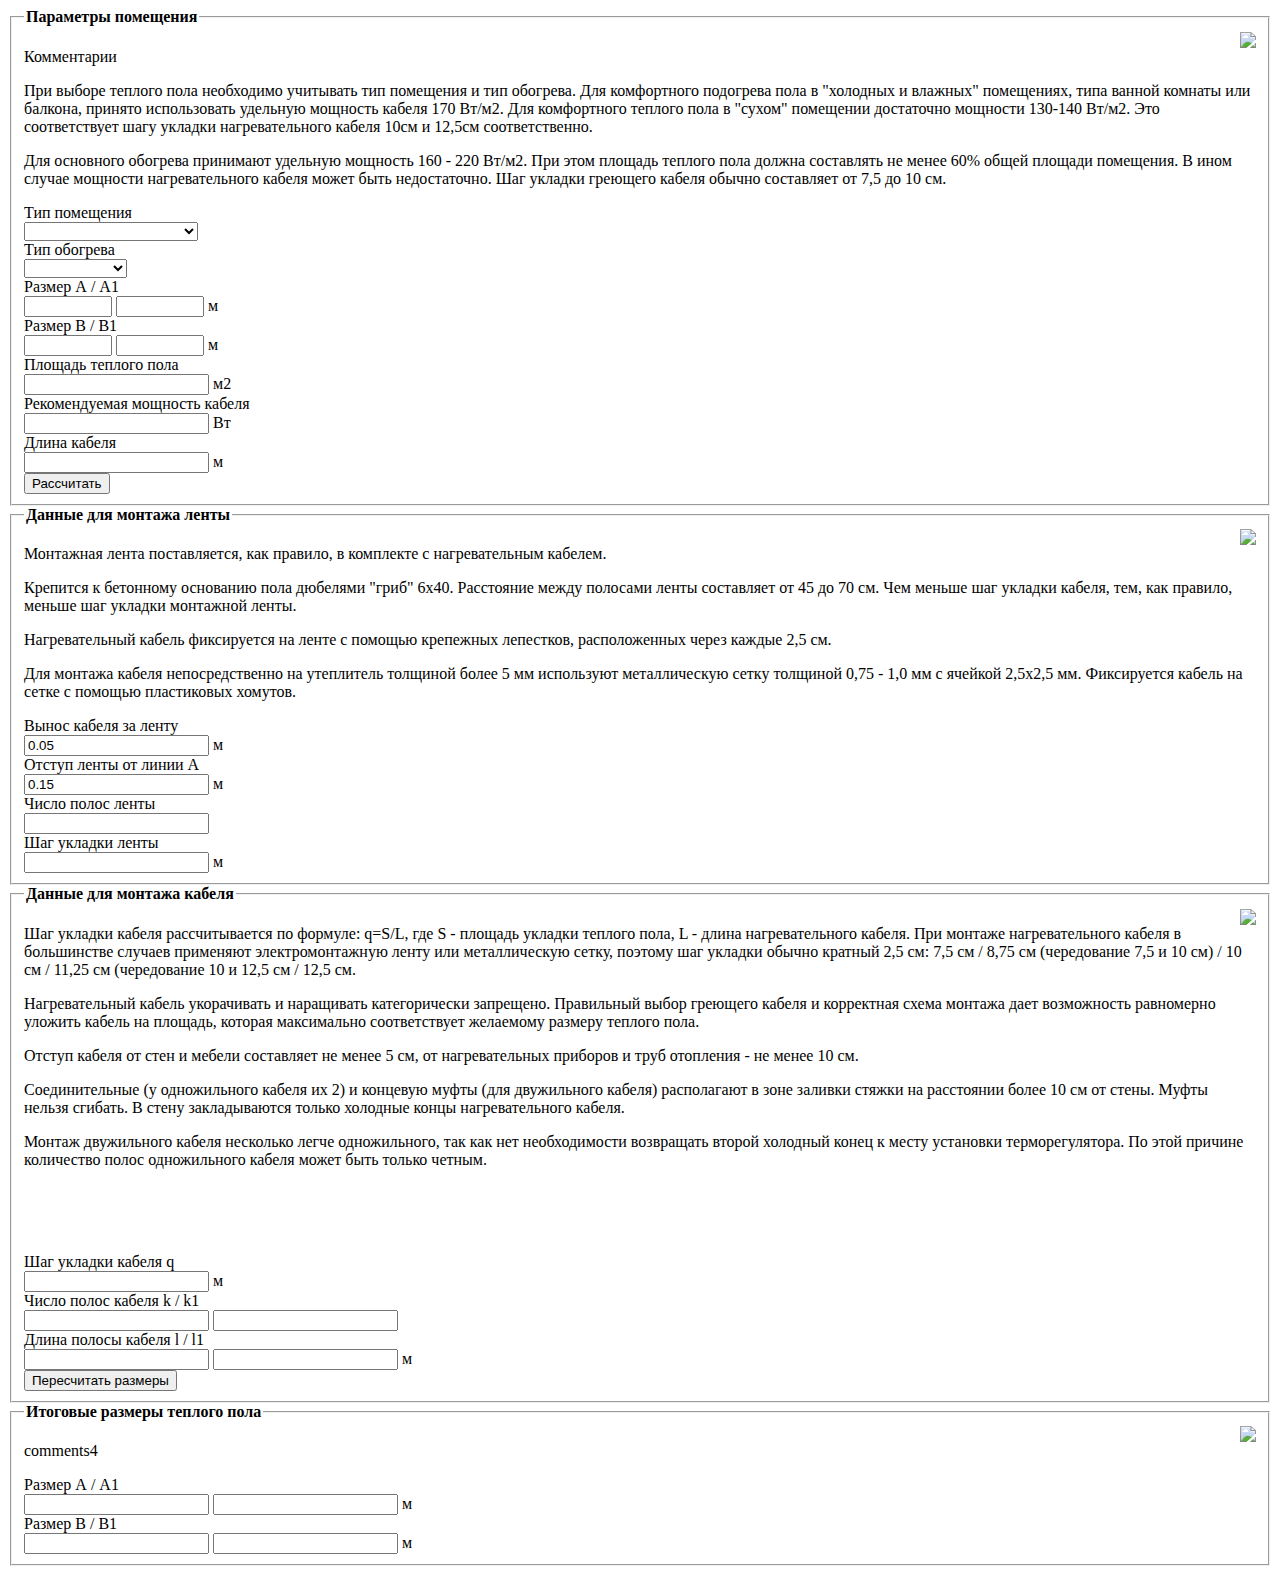
==== pol/index.html @ 0b123ee7 "add truba" ====
<html>
<head>
  <link rel="stylesheet" href="https://maxcdn.bootstrapcdn.com/bootstrap/4.0.0-alpha.6/css/bootstrap.min.css"
    integrity="sha384-rwoIResjU2yc3z8GV/NPeZWAv56rSmLldC3R/AZzGRnGxQQKnKkoFVhFQhNUwEyJ" crossorigin="anonymous">
  <script src="https://code.jquery.com/jquery-3.1.1.slim.min.js"
    integrity="sha384-A7FZj7v+d/sdmMqp/nOQwliLvUsJfDHW+k9Omg/a/EheAdgtzNs3hpfag6Ed950n" crossorigin="anonymous"></script>
  <script src="https://cdnjs.cloudflare.com/ajax/libs/tether/1.4.0/js/tether.min.js"
    integrity="sha384-DztdAPBWPRXSA/3eYEEUWrWCy7G5KFbe8fFjk5JAIxUYHKkDx6Qin1DkWx51bBrb" crossorigin="anonymous"></script>
  <script src="https://maxcdn.bootstrapcdn.com/bootstrap/4.0.0-alpha.6/js/bootstrap.min.js"
    integrity="sha384-vBWWzlZJ8ea9aCX4pEW3rVHjgjt7zpkNpZk+02D9phzyeVkE+jo0ieGizqPLForn" crossorigin="anonymous"></script>
  <link rel="stylesheet" href="main.css">
  <script type="text/javascript" src="main.js"></script>
</head>
<body>
 <div class="container">
    <div class="row">
      <div class="col-sm-12">       
          <fieldset>
            <legend><strong>Параметры помещения</strong></legend>
              <div class="col-sm-4" style="float:right;">
                <img src="http://kupiteplo.biz/image/catalog/plan.JPG"></div>
<p>Комментарии</p>
<p>При выборе теплого пола необходимо учитывать тип помещения и тип обогрева. Для комфортного подогрева пола в "холодных и влажных" помещениях, типа ванной комнаты или балкона, принято использовать удельную мощность кабеля 170 Вт/м2. Для комфортного теплого пола в "сухом" помещении достаточно мощности 130-140 Вт/м2. Это соответствует шагу укладки нагревательного кабеля 10см и 12,5см соответственно.</p><p>Для основного обогрева принимают удельную мощность 160 - 220 Вт/м2. При этом площадь теплого пола должна составлять не менее 60% общей площади помещения. В ином случае мощности нагревательного кабеля может быть недостаточно. Шаг укладки греющего кабеля обычно составляет от 7,5 до 10 см.</p>
              <div class="form-group row">
              <label for="select-tp" class="col-sm-5 col-form-label col-form-label-sm">Тип помещения</label>
              <div class="col-sm-5">
                <select id="select-tp" class="form-control form-control-sm custom-select" name="tipPom" required="">
                  <option value="" disabled="" selected="">           </option>
                  <option value="tp1">Кухня, комната, коридор</option>
                  <option value="tp2">Ванная, балкон, тамбур</option>
                </select>
              </div>
            </div>
            <div class="form-group row">
              <label for="select-to" class="col-sm-5 col-form-label col-form-label-sm">Тип обогрева</label>
              <div class="col-sm-5">
                <select id="select-to" class="form-control form-control-sm custom-select" name="tipObo" required="">
                  <option value="" disabled="" selected="">            </option>
                  <option value="to1">Комфортный</option>
                  <option value="to2">Основной</option>
                </select>
              </div>
            </div>
            <div class="form-group row">
              <label for="input-a" class="col-sm-5 col-form-label col-form-label-sm">Размер А / A1</label>
              <div class="col-sm-5 input-group input-group-sm">
                <input type="number" class="form-control form-control-sm" id="input-a" name="a" min="1" step="0.01" max="100" required="">
                <input type="number" class="form-control form-control-sm" id="input-a1" name="a1" min="1" step="0.01" max="100">
                <span class="input-group-addon">м</span>
              </div>
            </div>
            <div class="form-group row">
              <label for="input-b" class="col-sm-5 col-form-label col-form-label-sm">Размер B / B1</label>
              <div class="col-sm-5 input-group input-group-sm">
                <input type="number" class="form-control form-control-sm" id="input-b" name="b" min="1" step="0.01" max="100" required="">
                <input type="number" class="form-control form-control-sm" id="input-b1" name="b1" min="1" step="0.01" max="100">
                <span class="input-group-addon">м</span>
              </div>
            </div>
            <div class="form-group row">
              <label for="input-S" class="col-sm-5 col-form-label col-form-label-sm">Площадь теплого пола</label>
              <div class="col-sm-5 input-group input-group-sm">
                <input type="number" class="form-control form-control-sm" id="input-S" name="S" readonly="">
                <span class="input-group-addon">м2</span>
              </div>
            </div>
            <div class="form-group row">
              <label for="input-P" class="col-sm-5 col-form-label col-form-label-sm">Рекомендуемая мощность кабеля</label>
              <div class="col-sm-5 input-group input-group-sm">
                <input name="P" class="form-control form-control-sm" id="input-P" type="number" readonly="">
                <span class="input-group-addon">Вт</span>
              </div>
            </div>
            <div class="form-group row">
              <label for="input-L" class="col-sm-5 col-form-label col-form-label-sm">Длина кабеля</label>
              <div class="col-sm-5 input-group input-group-sm">
                <input name="L" class="form-control form-control-sm" id="input-L" type="number" readonly="">
                <span class="input-group-addon">м</span>
              </div>
            </div>
            <div class="form-group row">
              <div class="col-sm-12"></div>
              <div class="calculate-first">
                <button type="submit" class="btn btn-primary btn-sm">Рассчитать</button>
              </div>
            </div>            
          </fieldset>
      </div>    
    </div>
  <div class="row">
    <div class="col-sm-12">
          <fieldset>
            <legend><strong>Данные для монтажа ленты</strong></legend>
            <div class="col-sm-4" style="float:right;">
              <img src="http://kupiteplo.biz/image/catalog/plan1.JPG">
              </div>
<p>Монтажная лента поставляется, как правило, в комплекте с нагревательным кабелем.</p><p>Крепится к бетонному основанию пола дюбелями "гриб" 6х40. Расстояние между полосами ленты составляет от 45 до 70 см. Чем меньше шаг укладки кабеля, тем, как правило, меньше шаг укладки монтажной ленты.</p><p>Нагревательный кабель фиксируется  на ленте с помощью крепежных лепестков, расположенных через каждые 2,5 см.</p><p>Для монтажа кабеля непосредственно на утеплитель толщиной более 5 мм используют металлическую сетку толщиной 0,75 - 1,0 мм с ячейкой 2,5х2,5 мм. Фиксируется кабель на сетке с помощью пластиковых хомутов.</p>
            <div class="form-group row">
              <label for="input-p1" class="col-sm-5 col-form-label col-form-label-sm">Вынос кабеля за ленту</label>
              <div class="col-sm-5 input-group input-group-sm">
                <input name="p1" class="form-control form-control-sm" id="input-p1" type="number" readonly="" value="0.05">
                <span class="input-group-addon">м</span>
              </div>
            </div>
            <div class="form-group row">
              <label for="input-p2" class="col-sm-5 col-form-label col-form-label-sm">Отступ ленты от линии А</label>
              <div class="col-sm-5 input-group input-group-sm">
                <input name="p2" class="form-control form-control-sm" id="input-p2" type="number" readonly="" value="0.15">
                <span class="input-group-addon">м</span>
              </div>
            </div>
            <div class="form-group row" style="display: none;">
              <label for="input-p3" class="col-sm-5 col-form-label col-form-label-sm">Отступ ленты от линии С</label>
              <div class="col-sm-5 input-group input-group-sm">
                <input name="p3" class="form-control form-control-sm" id="input-p3" type="number" readonly="" value="0.05">
                <span class="input-group-addon">м</span>
              </div>
            </div>
            <div class="form-group row">
              <label for="input-p4" class="col-sm-5 col-form-label col-form-label-sm">Число полос ленты</label>
              <div class="col-sm-5 input-group input-group-sm">
                <input name="p4" class="form-control form-control-sm" id="input-p4" type="number" readonly="">
              </div>
            </div>
            <div class="form-group row">
              <label for="input-p5" class="col-sm-5 col-form-label col-form-label-sm">Шаг укладки ленты</label>
              <div class="col-sm-5 input-group input-group-sm">
                <input name="p5" class="form-control form-control-sm" id="input-p5" type="number" readonly="">
                <span class="input-group-addon">м</span>
              </div>
            </div>
          </fieldset>
        
      </div>
    </div>
    <div class="row">
      <div class="col-sm-12">
          <fieldset>
            <legend><strong>Данные для монтажа кабеля</strong></legend>
            <div class="col-sm-4" style="float:right;">
              <img src="http://kupiteplo.biz/image/catalog/plan2.JPG"></div>
              <p>Шаг укладки кабеля рассчитывается по формуле: q=S/L, где S - площадь укладки теплого пола, L - длина нагревательного кабеля. При монтаже нагревательного кабеля в большинстве случаев применяют электромонтажную ленту или металлическую сетку, поэтому шаг укладки обычно кратный 2,5 см: 7,5 см / 8,75 см (чередование 7,5 и 10 см) / 10 см / 11,25 см (чередование 10 и 12,5 см / 12,5 см.</p><p>Нагревательный кабель укорачивать и наращивать категорически запрещено. Правильный выбор греющего кабеля и корректная схема монтажа дает возможность равномерно уложить кабель на площадь, которая максимально соответствует желаемому размеру теплого пола.&nbsp;</p><p>Отступ кабеля от стен и мебели составляет не менее 5 см, от нагревательных приборов и труб отопления - не менее 10 см.</p><p>Соединительные (у одножильного кабеля их 2) и концевую муфты (для двужильного кабеля) располагают в зоне заливки стяжки на расстоянии более 10 см от стены. Муфты нельзя сгибать. В стену закладываются только холодные концы нагревательного кабеля.</p><p>Монтаж двужильного кабеля несколько легче одножильного, так как нет необходимости возвращать второй холодный конец к месту установки терморегулятора. По этой причине количество полос одножильного кабеля может быть только четным.</p><br><p><br></p>

            <div class="form-group row">
              <label for="input-q" class="col-sm-5 col-form-label col-form-label-sm">Шаг укладки кабеля q</label>
              <div class="col-sm-5 input-group input-group-sm">
                <input name="q" class="form-control form-control-sm" id="input-q" type="number" step="0.001">
                <span class="input-group-addon">м</span>
              </div>
            </div>
            <div class="form-group row">
              <label for="input-k" class="col-sm-5 col-form-label col-form-label-sm">Число полос кабеля k / k1</label>
              <div class="col-sm-5 input-group input-group-sm">
                <input name="k" class="form-control form-control-sm" id="input-k" type="number" step="1">
                <input name="k1" class="form-control form-control-sm" id="input-k1" type="number" step="1">
              </div>
            </div>
            <div class="form-group row">
              <label for="input-l" class="col-sm-5 col-form-label col-form-label-sm">Длина полосы кабеля l / l1</label>
              <div class="col-sm-5 input-group input-group-sm">
                <input name="l" class="form-control form-control-sm" id="input-l" type="number" readonly="">
                <input name="l1" class="form-control form-control-sm" id="input-l1" type="number" readonly="">
                <span class="input-group-addon">м</span>
              </div>
            </div>
            <div class="form-group row">
            <div class="col-sm-12"></div>
              <div class="col-sm-1 calculate-second">
                <button type="submit" class="btn btn-primary btn-sm">Пересчитать размеры</button>
              </div>
            </div>
          </fieldset>
        
      </div>      
    </div>
    <div class="row"><div class="col-sm-12">
         <fieldset>
          <legend><strong>Итоговые размеры теплого пола</strong></legend>
            <div class="col-sm-4" style="float:right;">
              <img src="http://kupiteplo.biz/image/catalog/plan3.JPG"></div>
              <p>comments4</p>
            <div class="form-group row">
              <label for="input-sizeA" class="col-sm-5 col-form-label col-form-label-sm">Размер А / A1</label>
              <div class="col-sm-5 input-group input-group-sm">
                <input name="sizeA" class="form-control form-control-sm" id="input-sizeA" type="text" readonly="">
                <input name="sizeA1" class="form-control form-control-sm" id="input-sizeA1" type="text" readonly="">
                <span class="input-group-addon">м</span>
              </div>
            </div>
            <div class="form-group row">
              <label for="input-sizeB" class="col-sm-5 col-form-label col-form-label-sm">Размер B / B1</label>
              <div class="col-sm-5 input-group input-group-sm">
                <input name="sizeB" class="form-control form-control-sm" id="input-sizeB" type="text" readonly="">
                <input name="sizeB1" class="form-control form-control-sm" id="input-sizeB1" type="text" readonly="">
                <span class="input-group-addon">м</span>
              </div>
            </div>
          </fieldset>
      </div>      
    </div>
</div>
</body>
</html>
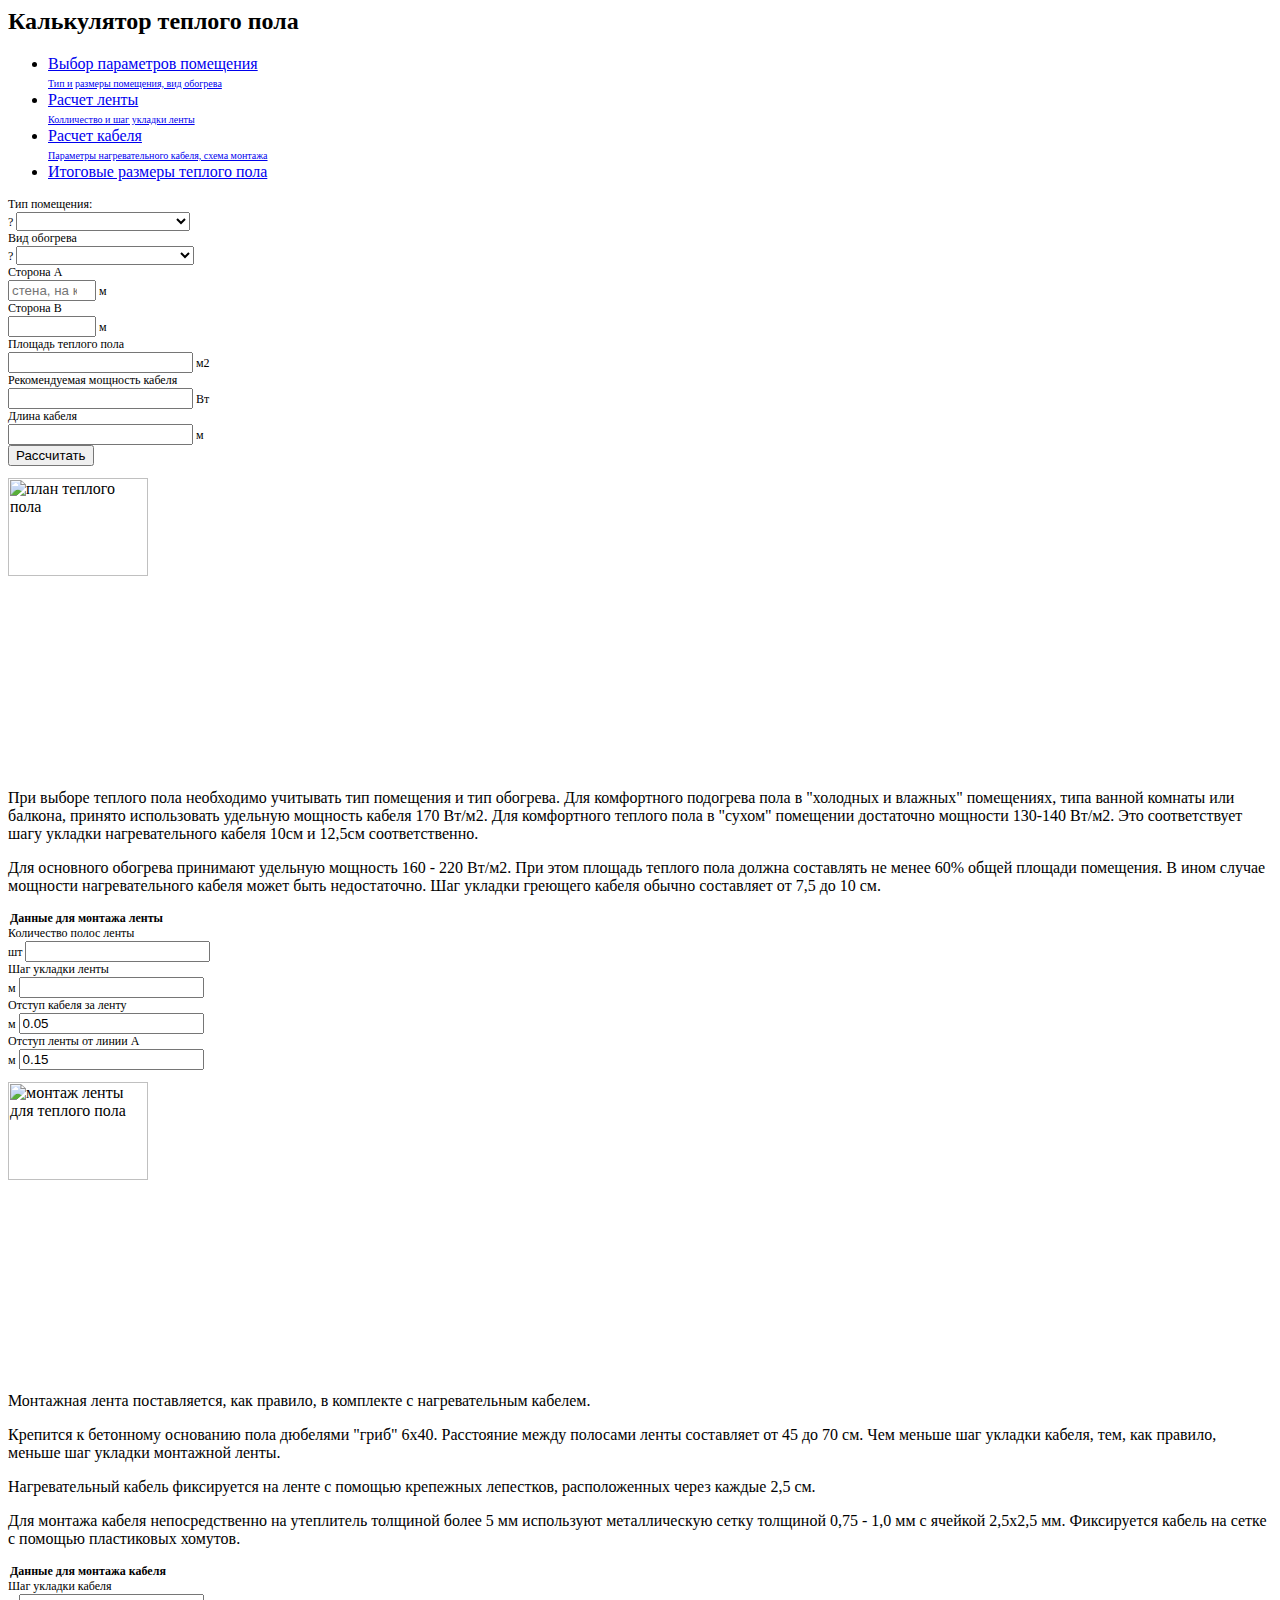
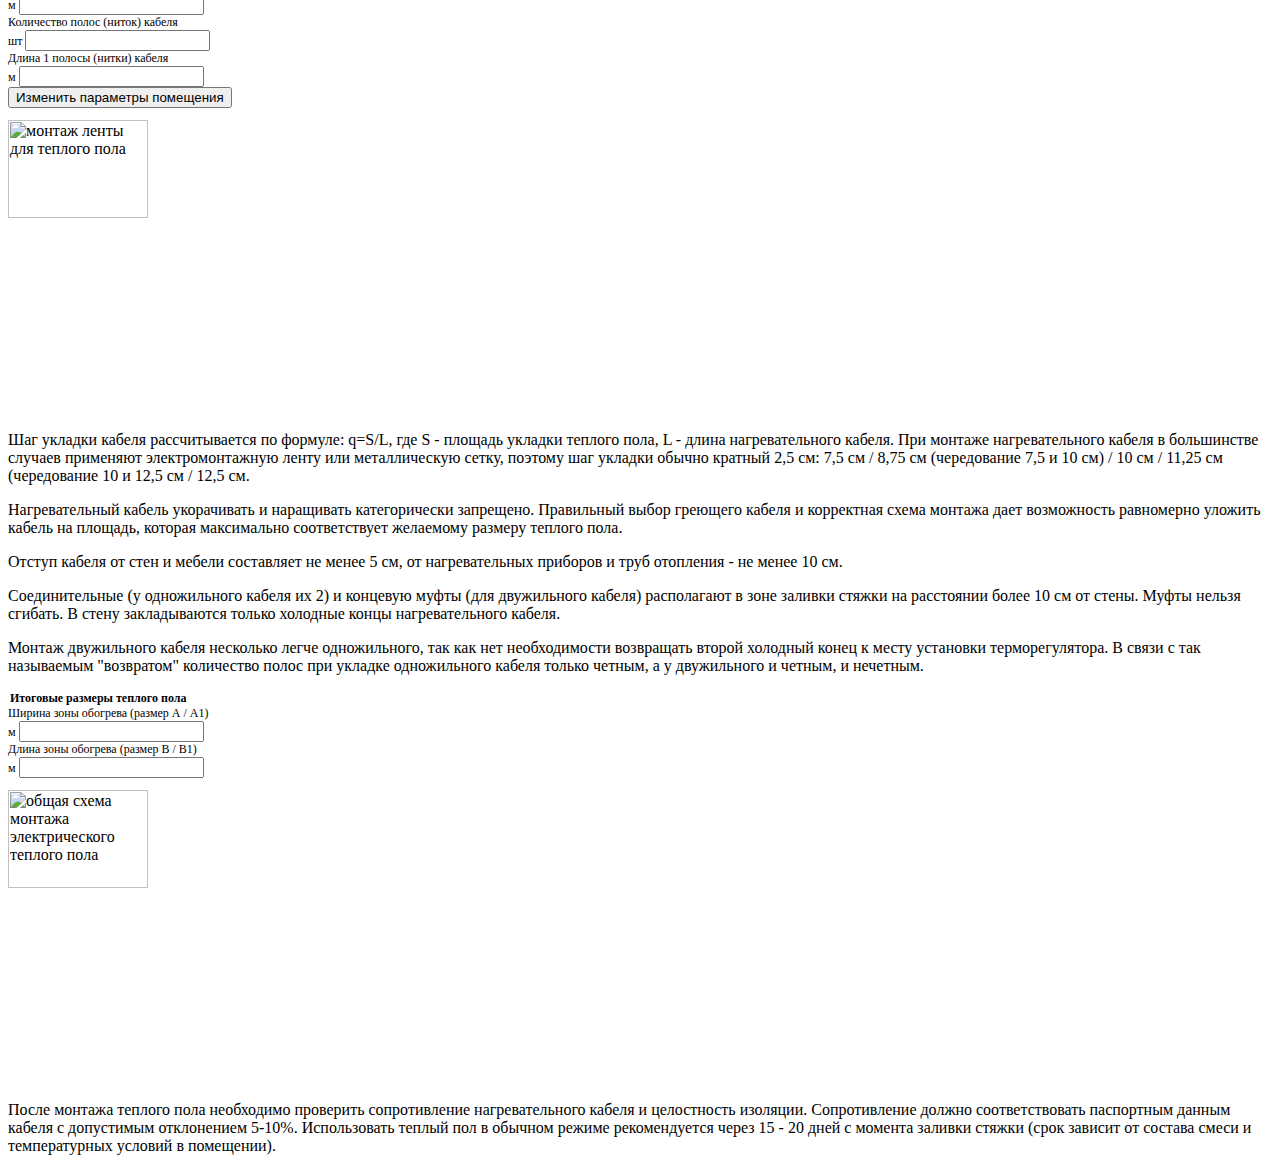
==== commit 8ec45d4a: "fix js" ====
--- a/pol/index.html
+++ b/pol/index.html
@@ -1,203 +1,248 @@
 <html>
 <head>
-  <link rel="stylesheet" href="https://maxcdn.bootstrapcdn.com/bootstrap/4.0.0-alpha.6/css/bootstrap.min.css"
-    integrity="sha384-rwoIResjU2yc3z8GV/NPeZWAv56rSmLldC3R/AZzGRnGxQQKnKkoFVhFQhNUwEyJ" crossorigin="anonymous">
-  <script src="https://code.jquery.com/jquery-3.1.1.slim.min.js"
-    integrity="sha384-A7FZj7v+d/sdmMqp/nOQwliLvUsJfDHW+k9Omg/a/EheAdgtzNs3hpfag6Ed950n" crossorigin="anonymous"></script>
-  <script src="https://cdnjs.cloudflare.com/ajax/libs/tether/1.4.0/js/tether.min.js"
-    integrity="sha384-DztdAPBWPRXSA/3eYEEUWrWCy7G5KFbe8fFjk5JAIxUYHKkDx6Qin1DkWx51bBrb" crossorigin="anonymous"></script>
-  <script src="https://maxcdn.bootstrapcdn.com/bootstrap/4.0.0-alpha.6/js/bootstrap.min.js"
-    integrity="sha384-vBWWzlZJ8ea9aCX4pEW3rVHjgjt7zpkNpZk+02D9phzyeVkE+jo0ieGizqPLForn" crossorigin="anonymous"></script>
+  <link rel="stylesheet" href="http://kupiteplo.biz/catalog/view/theme/kingstorepro/css/bootstrap.css">
+  <script src="http://kupiteplo.biz/catalog/view/theme/kingstorepro/js/jquery.min.js"></script>
+  <script src="http://kupiteplo.biz/catalog/view/theme/kingstorepro/js/bootstrap.min.js"></script>
   <link rel="stylesheet" href="main.css">
   <script type="text/javascript" src="main.js"></script>
 </head>
 <body>
- <div class="container">
-    <div class="row">
-      <div class="col-sm-12">       
-          <fieldset>
-            <legend><strong>Параметры помещения</strong></legend>
-              <div class="col-sm-4" style="float:right;">
-                <img src="http://kupiteplo.biz/image/catalog/plan.JPG"></div>
-<p>Комментарии</p>
-<p>При выборе теплого пола необходимо учитывать тип помещения и тип обогрева. Для комфортного подогрева пола в "холодных и влажных" помещениях, типа ванной комнаты или балкона, принято использовать удельную мощность кабеля 170 Вт/м2. Для комфортного теплого пола в "сухом" помещении достаточно мощности 130-140 Вт/м2. Это соответствует шагу укладки нагревательного кабеля 10см и 12,5см соответственно.</p><p>Для основного обогрева принимают удельную мощность 160 - 220 Вт/м2. При этом площадь теплого пола должна составлять не менее 60% общей площади помещения. В ином случае мощности нагревательного кабеля может быть недостаточно. Шаг укладки греющего кабеля обычно составляет от 7,5 до 10 см.</p>
-              <div class="form-group row">
-              <label for="select-tp" class="col-sm-5 col-form-label col-form-label-sm">Тип помещения</label>
-              <div class="col-sm-5">
+ <div class="jumbotron text-center">
+  <h2>Калькулятор теплого пола</h2>
+</div>
+
+<div class="container">
+<ul id="tabs" class="nav nav-pills nav-stacked col-md-2">
+  <li class="active"><a href="#tab_a" data-toggle="pill">Выбор параметров помещения <br><span style="font-size:10px;">Тип и размеры помещения, вид обогрева</span></a></li>
+  <li><a href="#tab_b" data-toggle="pill">Расчет ленты <br><span style="font-size:10px;">Колличество и шаг укладки ленты</span></a></li>
+  <li><a href="#tab_c" data-toggle="pill">Расчет кабеля<br><span style="font-size:10px;">Параметры нагревательного кабеля, схема монтажа</span></a></li>
+  <li><a href="#tab_d" data-toggle="pill">Итоговые размеры теплого пола<br><span style="font-size:10px;"></span></a></li>
+</ul>
+<div class="tab-content col-md-10">
+        <div class="tab-pane active" id="tab_a">
+          <form name="formval2" class="form-horizontal col-md-8" style="font-size:12px;">
+          <div class="form-group">
+            <label for="select-tp" class="col-sm-4 control-label">Тип помещения:</label>
+            <div class="col-sm-8">
+              <div class="input-group">
+                <span class="input-group-addon">?</span>
                 <select id="select-tp" class="form-control form-control-sm custom-select" name="tipPom" required="">
-                  <option value="" disabled="" selected="">           </option>
+                  <option value="" disabled="" selected=""></option>
                   <option value="tp1">Кухня, комната, коридор</option>
                   <option value="tp2">Ванная, балкон, тамбур</option>
                 </select>
               </div>
             </div>
-            <div class="form-group row">
-              <label for="select-to" class="col-sm-5 col-form-label col-form-label-sm">Тип обогрева</label>
-              <div class="col-sm-5">
+          </div>
+          <div class="form-group">
+            <label for="select-to" class="col-sm-4 control-label">Вид обогрева</label>
+            <div class="col-sm-8">
+              <div class="input-group">
+                <span class="input-group-addon">?</span>
                 <select id="select-to" class="form-control form-control-sm custom-select" name="tipObo" required="">
-                  <option value="" disabled="" selected="">            </option>
-                  <option value="to1">Комфортный</option>
-                  <option value="to2">Основной</option>
+                  <option value="" disabled="" selected=""></option>
+                  <option value="to1">Комфортный теплый пол</option>
+                  <option value="to2">Основной обогрев</option>
                 </select>
               </div>
             </div>
-            <div class="form-group row">
-              <label for="input-a" class="col-sm-5 col-form-label col-form-label-sm">Размер А / A1</label>
-              <div class="col-sm-5 input-group input-group-sm">
-                <input type="number" class="form-control form-control-sm" id="input-a" name="a" min="1" step="0.01" max="100" required="">
-                <input type="number" class="form-control form-control-sm" id="input-a1" name="a1" min="1" step="0.01" max="100">
-                <span class="input-group-addon">м</span>
-              </div>
-            </div>
-            <div class="form-group row">
-              <label for="input-b" class="col-sm-5 col-form-label col-form-label-sm">Размер B / B1</label>
-              <div class="col-sm-5 input-group input-group-sm">
+          </div>
+          <div class="form-group">
+            <label for="input-a" class="col-sm-4 control-label" >Сторона А</label>
+            <div class="col-sm-8">
+            <div class="input-group">
+               <input type="number" class="form-control form-control-sm" id="input-a" name="a" min="1" step="0.01" max="100" required="" placeholder="стена, на которой установлен терморегулятор">
+          <!-- <input type="number" class="form-control form-control-sm" id="input-a1" name="a1" min="1" step="0.01" max="100"> -->
+            <span class="input-group-addon">м</span>
+            </div>
+            </div>
+          </div>
+          <div class="form-group">
+            <label for="input-b" class="col-sm-4 control-label" >Сторона В</label>
+            <div class="col-sm-8">
+            <div class="input-group">
                 <input type="number" class="form-control form-control-sm" id="input-b" name="b" min="1" step="0.01" max="100" required="">
-                <input type="number" class="form-control form-control-sm" id="input-b1" name="b1" min="1" step="0.01" max="100">
-                <span class="input-group-addon">м</span>
-              </div>
-            </div>
-            <div class="form-group row">
-              <label for="input-S" class="col-sm-5 col-form-label col-form-label-sm">Площадь теплого пола</label>
-              <div class="col-sm-5 input-group input-group-sm">
+            <!--<input type="number" class="form-control form-control-sm" id="input-b1" name="b1" min="1" step="0.01" max="100"> -->
+            <span class="input-group-addon">м</span>
+            </div>
+            </div>
+          </div>
+          <div class="form-group">
+            <label for="input-S" class="col-sm-4 control-label" >Площадь теплого пола</label>
+            <div class="col-sm-8">
+            <div class="input-group">
                 <input type="number" class="form-control form-control-sm" id="input-S" name="S" readonly="">
-                <span class="input-group-addon">м2</span>
-              </div>
-            </div>
-            <div class="form-group row">
-              <label for="input-P" class="col-sm-5 col-form-label col-form-label-sm">Рекомендуемая мощность кабеля</label>
-              <div class="col-sm-5 input-group input-group-sm">
+            <span class="input-group-addon">м2</span>
+            </div>
+            </div>
+          </div>
+          <div class="form-group">
+            <label for="input-P" class="col-sm-4 control-label" >Рекомендуемая мощность кабеля</label>
+            <div class="col-sm-8">
+            <div class="input-group">
                 <input name="P" class="form-control form-control-sm" id="input-P" type="number" readonly="">
-                <span class="input-group-addon">Вт</span>
-              </div>
-            </div>
-            <div class="form-group row">
-              <label for="input-L" class="col-sm-5 col-form-label col-form-label-sm">Длина кабеля</label>
-              <div class="col-sm-5 input-group input-group-sm">
+            <span class="input-group-addon">Вт</span>
+            </div>
+            </div>
+          </div>
+          <div class="form-group">
+            <label for="input-L" class="col-sm-4 control-label" >Длина кабеля</label>
+            <div class="col-sm-8">
+            <div class="input-group">
                 <input name="L" class="form-control form-control-sm" id="input-L" type="number" readonly="">
-                <span class="input-group-addon">м</span>
-              </div>
-            </div>
-            <div class="form-group row">
-              <div class="col-sm-12"></div>
-              <div class="calculate-first">
-                <button type="submit" class="btn btn-primary btn-sm">Рассчитать</button>
-              </div>
-            </div>            
-          </fieldset>
-      </div>    
+            <span class="input-group-addon">м</span>
+            </div>
+            </div>
+          </div>
+          
+          <div class="form-group">
+            <div class="col-sm-offset-4 col-sm-12">
+                <button type="submit" class="btn calculate-first btn-primary btn-sm">Рассчитать</button>
+            </div>
+          </div>
+        </form>
+        <div><img src="http://kupiteplo.biz/image/catalog/plan.JPG" style="width: 33.3333%" alt="план теплого пола"></div>
+        <p>При выборе теплого пола необходимо учитывать тип помещения и тип обогрева. 
+        Для комфортного подогрева пола в "холодных и влажных" помещениях, типа ванной комнаты или балкона, принято использовать удельную мощность кабеля 170 Вт/м2. 
+        Для комфортного теплого пола в "сухом" помещении достаточно мощности 130-140 Вт/м2. Это соответствует шагу укладки нагревательного кабеля 10см и 12,5см соответственно.</p>
+        <p>Для основного обогрева принимают удельную мощность 160 - 220 Вт/м2. 
+        При этом площадь теплого пола должна составлять не менее 60% общей площади помещения. 
+        В ином случае мощности нагревательного кабеля может быть недостаточно. Шаг укладки греющего кабеля обычно составляет от 7,5 до 10 см.</p>
     </div>
-  <div class="row">
-    <div class="col-sm-12">
-          <fieldset>
+    
+    <div class="tab-pane" id="tab_b">
+        <form name="formval" class="form-horizontal col-md-8" style="font-size:12px;">
             <legend><strong>Данные для монтажа ленты</strong></legend>
-            <div class="col-sm-4" style="float:right;">
-              <img src="http://kupiteplo.biz/image/catalog/plan1.JPG">
-              </div>
-<p>Монтажная лента поставляется, как правило, в комплекте с нагревательным кабелем.</p><p>Крепится к бетонному основанию пола дюбелями "гриб" 6х40. Расстояние между полосами ленты составляет от 45 до 70 см. Чем меньше шаг укладки кабеля, тем, как правило, меньше шаг укладки монтажной ленты.</p><p>Нагревательный кабель фиксируется  на ленте с помощью крепежных лепестков, расположенных через каждые 2,5 см.</p><p>Для монтажа кабеля непосредственно на утеплитель толщиной более 5 мм используют металлическую сетку толщиной 0,75 - 1,0 мм с ячейкой 2,5х2,5 мм. Фиксируется кабель на сетке с помощью пластиковых хомутов.</p>
-            <div class="form-group row">
-              <label for="input-p1" class="col-sm-5 col-form-label col-form-label-sm">Вынос кабеля за ленту</label>
-              <div class="col-sm-5 input-group input-group-sm">
-                <input name="p1" class="form-control form-control-sm" id="input-p1" type="number" readonly="" value="0.05">
-                <span class="input-group-addon">м</span>
-              </div>
-            </div>
-            <div class="form-group row">
-              <label for="input-p2" class="col-sm-5 col-form-label col-form-label-sm">Отступ ленты от линии А</label>
-              <div class="col-sm-5 input-group input-group-sm">
-                <input name="p2" class="form-control form-control-sm" id="input-p2" type="number" readonly="" value="0.15">
-                <span class="input-group-addon">м</span>
-              </div>
-            </div>
-            <div class="form-group row" style="display: none;">
-              <label for="input-p3" class="col-sm-5 col-form-label col-form-label-sm">Отступ ленты от линии С</label>
-              <div class="col-sm-5 input-group input-group-sm">
-                <input name="p3" class="form-control form-control-sm" id="input-p3" type="number" readonly="" value="0.05">
-                <span class="input-group-addon">м</span>
-              </div>
-            </div>
-            <div class="form-group row">
-              <label for="input-p4" class="col-sm-5 col-form-label col-form-label-sm">Число полос ленты</label>
-              <div class="col-sm-5 input-group input-group-sm">
-                <input name="p4" class="form-control form-control-sm" id="input-p4" type="number" readonly="">
-              </div>
-            </div>
-            <div class="form-group row">
-              <label for="input-p5" class="col-sm-5 col-form-label col-form-label-sm">Шаг укладки ленты</label>
-              <div class="col-sm-5 input-group input-group-sm">
-                <input name="p5" class="form-control form-control-sm" id="input-p5" type="number" readonly="">
-                <span class="input-group-addon">м</span>
-              </div>
-            </div>
-          </fieldset>
+          <div class="form-group">
+            <label for="input-p4" class="col-sm-4 control-label">Количество полос ленты</label>
+            <div class="col-sm-8">
+            <div class="input-group">
+            <span class="input-group-addon">шт</span>
+               <input name="p4" class="form-control form-control-sm" id="input-p4" type="number" readonly="">
+            </div>
+            </div>
+          </div>
+          <div class="form-group">
+            <label for="inputp5" class="col-sm-4 control-label">Шаг укладки ленты</label>
+            <div class="col-sm-8">
+            <div class="input-group">
+            <span class="input-group-addon">м</span>
+              <input name="p5" class="form-control form-control-sm" id="input-p5" type="number" readonly="">
+            </div>
+            </div>
+          </div>
+          <div class="form-group">
+            <label for="input-p3" class="col-sm-4 control-label">Отступ кабеля за ленту</label>
+            <div class="col-sm-8">
+            <div class="input-group">
+            <span class="input-group-addon">м</span>
+              <input name="p3" class="form-control form-control-sm" id="input-p3" type="number" readonly="" value="0.05">
+            </div>
+            </div>
+          </div>
+          <div class="form-group">
+            <label for="input-p2" class="col-sm-4 control-label">Отступ ленты от линии A</label>
+            <div class="col-sm-8">
+            <div class="input-group">
+            <span class="input-group-addon">м</span>
+              <input name="p2" class="form-control form-control-sm" id="input-p2" type="number" readonly="" value="0.15">
+            </div>
+            </div>
+          </div>
+        </form>
+        <div><img src="http://kupiteplo.biz/image/catalog/plan1.JPG" style="width: 33.3333%" alt="монтаж ленты для теплого пола"></div>
+        <p>Монтажная лента поставляется, как правило, в комплекте с нагревательным кабелем.</p>
+        <p>Крепится к бетонному основанию пола дюбелями "гриб" 6х40. Расстояние между полосами ленты составляет от 45 до 70 см. 
+        Чем меньше шаг укладки кабеля, тем, как правило, меньше шаг укладки монтажной ленты.</p>
+        <p>Нагревательный кабель фиксируется  на ленте с помощью крепежных лепестков, расположенных через каждые 2,5 см.</p>
+        <p>Для монтажа кабеля непосредственно на утеплитель толщиной более 5 мм используют металлическую сетку толщиной 0,75 - 1,0 мм с ячейкой 2,5х2,5 мм. 
+        Фиксируется кабель на сетке с помощью пластиковых хомутов.</p>
+        </div>
         
+        <div class="tab-pane" id="tab_c">
+        <form name="formval" class="form-horizontal col-md-8" style="font-size:12px;">
+            <legend><strong>Данные для монтажа кабеля</strong></legend>
+          <div class="form-group">
+            <label for="input-q" class="col-sm-4 control-label">Шаг укладки кабеля</label>
+            <div class="col-sm-8">
+            <div class="input-group">
+            <span class="input-group-addon">м</span>
+              <input name="q" class="form-control form-control-sm" id="input-q" type="number" step="0.001">
+            </div>
+            </div>
+          </div>
+          <div class="form-group">
+            <label for="input-k" class="col-sm-4 control-label">Количество полос (ниток) кабеля</label>
+            <div class="col-sm-8">
+            <div class="input-group">
+            <span class="input-group-addon">шт</span>
+              <input name="k" class="form-control form-control-sm" id="input-k" type="number" step="1">
+              <!--<input name="k1" class="form-control form-control-sm" id="input-k1" type="number" step="1"> -->
+            </div>
+            </div>
+          </div>
+          <div class="form-group">
+            <label for="input-l" class="col-sm-4 control-label">Длина 1 полосы (нитки) кабеля</label>
+            <div class="col-sm-8">
+            <div class="input-group">
+            <span class="input-group-addon">м</span>
+              <input name="l" class="form-control form-control-sm" id="input-l" type="number" readonly="">
+              <!--<input name="l1" class="form-control form-control-sm" id="input-l1" type="number" readonly=""> -->
+            </div>
+            </div>
+          </div>
+          <div class="form-group">
+            <div class="col-sm-offset-4 col-sm-12">
+              <button type="submit" class="btn calculate-second btn-primary btn-sm">Изменить параметры помещения</button>
+            </div>
+          </div>
+        </form>
+        <div><img src="http://kupiteplo.biz/image/catalog/plan2.JPG" style="width: 33.3333%" alt="монтаж ленты для теплого пола"></div>
+        <p>Шаг укладки кабеля рассчитывается по формуле: q=S/L, 
+        где S - площадь укладки теплого пола, L - длина нагревательного кабеля. 
+        При монтаже нагревательного кабеля в большинстве случаев применяют электромонтажную ленту или металлическую сетку, 
+        поэтому шаг укладки обычно кратный 2,5 см: 7,5 см / 8,75 см (чередование 7,5 и 10 см) / 10 см / 11,25 см (чередование 10 и 12,5 см / 12,5 см.</p>
+        <p>Нагревательный кабель укорачивать и наращивать категорически запрещено. 
+        Правильный выбор греющего кабеля и корректная схема монтажа дает возможность равномерно уложить кабель на площадь, 
+        которая максимально соответствует желаемому размеру теплого пола.</p>
+        <p>Отступ кабеля от стен и мебели составляет не менее 5 см, от нагревательных приборов и труб отопления - не менее 10 см.</p>
+        <p>Соединительные (у одножильного кабеля их 2) и концевую муфты (для двужильного кабеля) располагают в зоне заливки стяжки на расстоянии более 10 см от стены. 
+        Муфты нельзя сгибать. В стену закладываются только холодные концы нагревательного кабеля.</p>
+        <p>Монтаж двужильного кабеля несколько легче одножильного, так как нет необходимости возвращать второй холодный конец к месту установки терморегулятора. 
+        В связи с так называемым "возвратом" количество полос при укладке одножильного кабеля только четным, а у двужильного и четным, и нечетным.</p>
       </div>
-    </div>
-    <div class="row">
-      <div class="col-sm-12">
-          <fieldset>
-            <legend><strong>Данные для монтажа кабеля</strong></legend>
-            <div class="col-sm-4" style="float:right;">
-              <img src="http://kupiteplo.biz/image/catalog/plan2.JPG"></div>
-              <p>Шаг укладки кабеля рассчитывается по формуле: q=S/L, где S - площадь укладки теплого пола, L - длина нагревательного кабеля. При монтаже нагревательного кабеля в большинстве случаев применяют электромонтажную ленту или металлическую сетку, поэтому шаг укладки обычно кратный 2,5 см: 7,5 см / 8,75 см (чередование 7,5 и 10 см) / 10 см / 11,25 см (чередование 10 и 12,5 см / 12,5 см.</p><p>Нагревательный кабель укорачивать и наращивать категорически запрещено. Правильный выбор греющего кабеля и корректная схема монтажа дает возможность равномерно уложить кабель на площадь, которая максимально соответствует желаемому размеру теплого пола.&nbsp;</p><p>Отступ кабеля от стен и мебели составляет не менее 5 см, от нагревательных приборов и труб отопления - не менее 10 см.</p><p>Соединительные (у одножильного кабеля их 2) и концевую муфты (для двужильного кабеля) располагают в зоне заливки стяжки на расстоянии более 10 см от стены. Муфты нельзя сгибать. В стену закладываются только холодные концы нагревательного кабеля.</p><p>Монтаж двужильного кабеля несколько легче одножильного, так как нет необходимости возвращать второй холодный конец к месту установки терморегулятора. По этой причине количество полос одножильного кабеля может быть только четным.</p><br><p><br></p>
-
-            <div class="form-group row">
-              <label for="input-q" class="col-sm-5 col-form-label col-form-label-sm">Шаг укладки кабеля q</label>
-              <div class="col-sm-5 input-group input-group-sm">
-                <input name="q" class="form-control form-control-sm" id="input-q" type="number" step="0.001">
-                <span class="input-group-addon">м</span>
-              </div>
-            </div>
-            <div class="form-group row">
-              <label for="input-k" class="col-sm-5 col-form-label col-form-label-sm">Число полос кабеля k / k1</label>
-              <div class="col-sm-5 input-group input-group-sm">
-                <input name="k" class="form-control form-control-sm" id="input-k" type="number" step="1">
-                <input name="k1" class="form-control form-control-sm" id="input-k1" type="number" step="1">
-              </div>
-            </div>
-            <div class="form-group row">
-              <label for="input-l" class="col-sm-5 col-form-label col-form-label-sm">Длина полосы кабеля l / l1</label>
-              <div class="col-sm-5 input-group input-group-sm">
-                <input name="l" class="form-control form-control-sm" id="input-l" type="number" readonly="">
-                <input name="l1" class="form-control form-control-sm" id="input-l1" type="number" readonly="">
-                <span class="input-group-addon">м</span>
-              </div>
-            </div>
-            <div class="form-group row">
-            <div class="col-sm-12"></div>
-              <div class="col-sm-1 calculate-second">
-                <button type="submit" class="btn btn-primary btn-sm">Пересчитать размеры</button>
-              </div>
-            </div>
-          </fieldset>
-        
-      </div>      
-    </div>
-    <div class="row"><div class="col-sm-12">
-         <fieldset>
-          <legend><strong>Итоговые размеры теплого пола</strong></legend>
-            <div class="col-sm-4" style="float:right;">
-              <img src="http://kupiteplo.biz/image/catalog/plan3.JPG"></div>
-              <p>comments4</p>
-            <div class="form-group row">
-              <label for="input-sizeA" class="col-sm-5 col-form-label col-form-label-sm">Размер А / A1</label>
-              <div class="col-sm-5 input-group input-group-sm">
-                <input name="sizeA" class="form-control form-control-sm" id="input-sizeA" type="text" readonly="">
-                <input name="sizeA1" class="form-control form-control-sm" id="input-sizeA1" type="text" readonly="">
-                <span class="input-group-addon">м</span>
-              </div>
-            </div>
-            <div class="form-group row">
-              <label for="input-sizeB" class="col-sm-5 col-form-label col-form-label-sm">Размер B / B1</label>
-              <div class="col-sm-5 input-group input-group-sm">
-                <input name="sizeB" class="form-control form-control-sm" id="input-sizeB" type="text" readonly="">
-                <input name="sizeB1" class="form-control form-control-sm" id="input-sizeB1" type="text" readonly="">
-                <span class="input-group-addon">м</span>
-              </div>
-            </div>
-          </fieldset>
-      </div>      
-    </div>
+      
+      <div class="tab-pane" id="tab_d">
+        <form name="formval" class="form-horizontal col-md-8" style="font-size:12px;">
+            <legend><strong>Итоговые размеры теплого пола</strong></legend>
+          <div class="form-group">
+            <label for="input-sizeA" class="col-sm-4 control-label">Ширина зоны обогрева (размер А / А1)</label>
+            <div class="col-sm-8">
+            <div class="input-group">
+            <span class="input-group-addon">м</span>
+              <input name="sizeA" class="form-control form-control-sm" id="input-sizeA" type="text" readonly="">
+              <!--<input name="sizeA1" class="form-control form-control-sm" id="input-sizeA1" type="text" readonly=""> -->
+            </div>
+            </div>
+          </div>
+          <div class="form-group">
+            <label for="input-sizeB" class="col-sm-4 control-label">Длина зоны обогрева (размер В / В1)</label>
+            <div class="col-sm-8">
+            <div class="input-group">
+            <span class="input-group-addon">м</span>
+              <input name="sizeB" class="form-control form-control-sm" id="input-sizeB" type="text" readonly="">
+              <!--<input name="sizeB1" class="form-control form-control-sm" id="input-sizeB1" type="text" readonly=""> -->
+            </div>
+            </div>
+          </div>
+          
+        </form>
+        <div><img src="http://kupiteplo.biz/image/catalog/plan3.JPG" style="width: 33.3333%" alt="общая схема монтажа электрического теплого пола"></div>
+        <p>После монтажа теплого пола необходимо проверить сопротивление нагревательного кабеля и целостность изоляции. 
+        Сопротивление должно соответствовать паспортным данным кабеля с допустимым отклонением 5-10%. 
+        Использовать теплый пол в обычном режиме рекомендуется через 15 - 20 дней с момента заливки стяжки (срок зависит от состава смеси и температурных условий в помещении).</p>
+      </div>
+  </div>
 </div>
 </body>
 </html>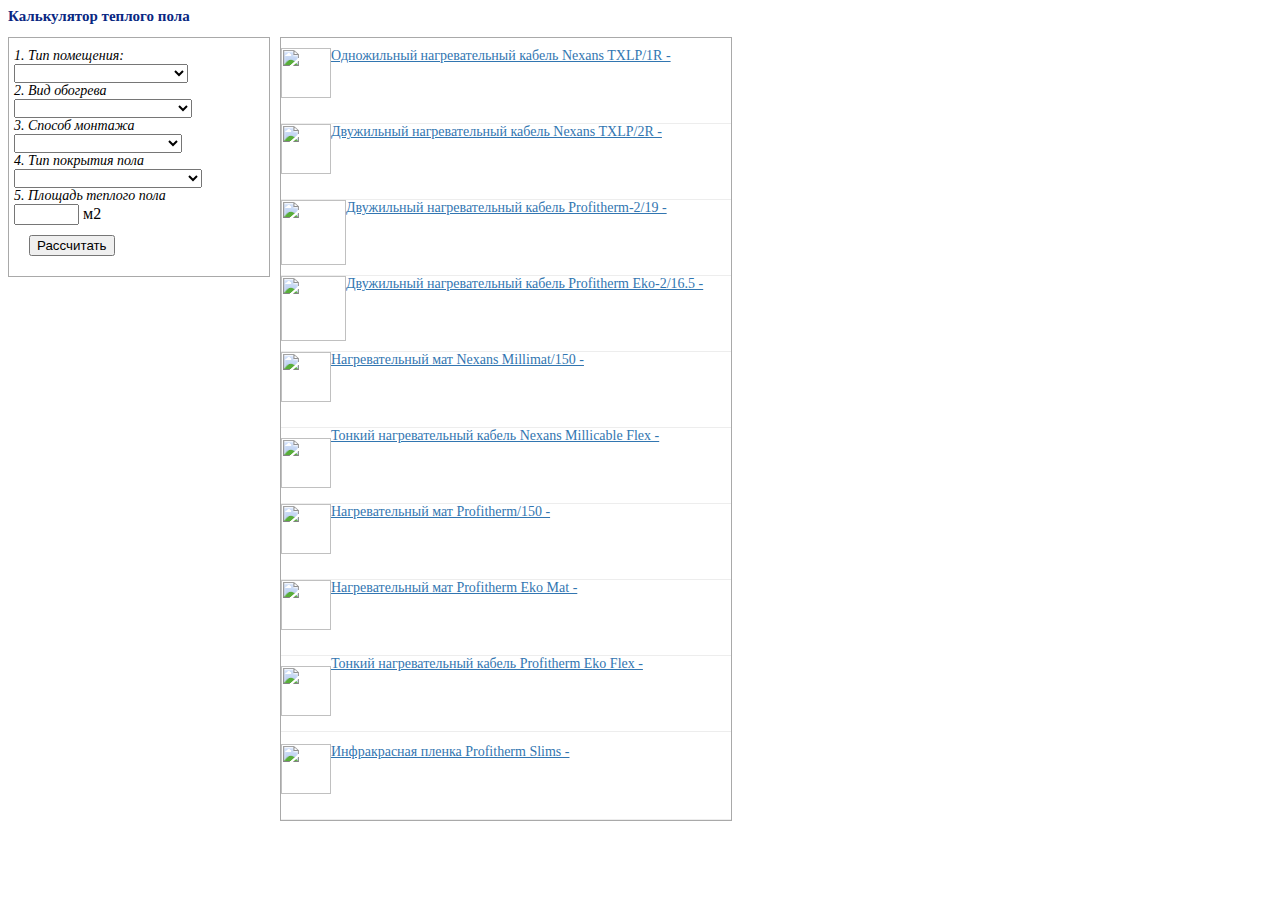
==== commit e0af2369: "add mate and slim" ====
--- a/pol/index.html
+++ b/pol/index.html
@@ -1,248 +1,220 @@
 <html>
 <head>
-  <link rel="stylesheet" href="http://kupiteplo.biz/catalog/view/theme/kingstorepro/css/bootstrap.css">
-  <script src="http://kupiteplo.biz/catalog/view/theme/kingstorepro/js/jquery.min.js"></script>
-  <script src="http://kupiteplo.biz/catalog/view/theme/kingstorepro/js/bootstrap.min.js"></script>
-  <link rel="stylesheet" href="main.css">
-  <script type="text/javascript" src="main.js"></script>
+<meta charset="UTF-8">
+<link rel="stylesheet"
+  href="http://kupiteplo.biz/catalog/view/theme/kingstorepro/css/bootstrap.css">
+<script
+  src="http://kupiteplo.biz/catalog/view/theme/kingstorepro/js/jquery.min.js"></script>
+<script
+  src="http://kupiteplo.biz/catalog/view/theme/kingstorepro/js/bootstrap.min.js"></script>
+<link rel="stylesheet" href="main.css">
+<script type="text/javascript" src="main.js"></script>
 </head>
 <body>
- <div class="jumbotron text-center">
-  <h2>Калькулятор теплого пола</h2>
-</div>
-
-<div class="container">
-<ul id="tabs" class="nav nav-pills nav-stacked col-md-2">
-  <li class="active"><a href="#tab_a" data-toggle="pill">Выбор параметров помещения <br><span style="font-size:10px;">Тип и размеры помещения, вид обогрева</span></a></li>
-  <li><a href="#tab_b" data-toggle="pill">Расчет ленты <br><span style="font-size:10px;">Колличество и шаг укладки ленты</span></a></li>
-  <li><a href="#tab_c" data-toggle="pill">Расчет кабеля<br><span style="font-size:10px;">Параметры нагревательного кабеля, схема монтажа</span></a></li>
-  <li><a href="#tab_d" data-toggle="pill">Итоговые размеры теплого пола<br><span style="font-size:10px;"></span></a></li>
-</ul>
-<div class="tab-content col-md-10">
-        <div class="tab-pane active" id="tab_a">
-          <form name="formval2" class="form-horizontal col-md-8" style="font-size:12px;">
+  <div class="jumbotron text-center">
+    <h2>Калькулятор теплого пола</h2>
+  </div>
+
+  <div class="container">
+    <div class="col-md-7"
+      style="border: 1px solid darkgrey; padding: 10px 5px; float: left; width: 250px; margin-bottom: 10px; margin-right: 10px;">
+
+      <div class="form-group">
+        <label for="select-tp" class="col-sm-12 control-label"><span>1.
+            Тип помещения:</span></label>
+        <div class="col-sm-12">
+          <div class="input-group">
+            <select id="select-tp"
+              class="form-control form-control-sm custom-select"
+              name="tipPom" required="">
+              <option value="" disabled="" selected=""></option>
+              <option value="tp1">Кухня, комната, коридор</option>
+              <option value="tp2">Ванная, балкон, тамбур</option>
+            </select>
+          </div>
+        </div>
+      </div>
+
+      <div class="form-group">
+        <label for="select-to" class="col-sm-12 control-label"><span>2.
+            Вид обогрева</span></label>
+        <div class="col-sm-12">
+          <div class="input-group">
+            <select id="select-to"
+              class="form-control form-control-sm custom-select"
+              name="tipObo" required="">
+              <option value="" disabled="" selected=""></option>
+              <option value="to1">Комфортный теплый пол</option>
+              <option value="to2">Основной обогрев</option>
+            </select>
+          </div>
+        </div>
+      </div>
+
+      <div class="form-group">
+        <label for="select-to" class="col-sm-12 control-label"><span>3.
+            Способ монтажа</span></label>
+        <div class="col-sm-12">
+          <div class="input-group">
+            <select id="select-to"
+              class="form-control form-control-sm custom-select"
+              name="tipMon" required="">
+              <option value="" disabled="" selected=""></option>
+              <option value="off">без стяжки</option>
+              <option value="on">бетонная стяжка 3-5 см</option>
+            </select>
+          </div>
+        </div>
+      </div>
+
+
+      <div class="form-group">
+        <label for="select-to" class="col-sm-12 control-label"><span>4.
+            Тип покрытия пола</span></label>
+        <div class="col-sm-12">
+          <div class="input-group">
+            <select id="select-to"
+              class="form-control form-control-sm custom-select"
+              name="tipPol" required="">
+              <option value="" disabled="" selected=""></option>
+              <option value="tile">плитка</option>
+              <option value="plank">ламинат / паркетная доска</option>
+            </select>
+          </div>
+        </div>
+      </div>
+
+
+      <div class="form-group">
+        <label for="input-S" class="col-sm-12 control-label"><span>5.
+            Площадь теплого пола</span></label>
+        <div class="col-sm-12">
+          <div class="input-group">
+            <input type="number" class="form-control form-control-sm"
+              id="input-S" name="S" min="0" step="0.1" max="100"
+              required="" placeholder=""> <span
+              class="input-group-addon" style="width: 20px;">м2</span>
+          </div>
+        </div>
+      </div>
+
+      <div class="form-group">
+        <button type="submit"
+          class="btn calculate-first btn-primary btn-sm">
+          <span>Рассчитать</span>
+        </button>
+      </div>
+    </div>
+  </div>
+  <!--
           <div class="form-group">
-            <label for="select-tp" class="col-sm-4 control-label">Тип помещения:</label>
-            <div class="col-sm-8">
-              <div class="input-group">
-                <span class="input-group-addon">?</span>
-                <select id="select-tp" class="form-control form-control-sm custom-select" name="tipPom" required="">
-                  <option value="" disabled="" selected=""></option>
-                  <option value="tp1">Кухня, комната, коридор</option>
-                  <option value="tp2">Ванная, балкон, тамбур</option>
-                </select>
-              </div>
-            </div>
-          </div>
-          <div class="form-group">
-            <label for="select-to" class="col-sm-4 control-label">Вид обогрева</label>
-            <div class="col-sm-8">
-              <div class="input-group">
-                <span class="input-group-addon">?</span>
-                <select id="select-to" class="form-control form-control-sm custom-select" name="tipObo" required="">
-                  <option value="" disabled="" selected=""></option>
-                  <option value="to1">Комфортный теплый пол</option>
-                  <option value="to2">Основной обогрев</option>
-                </select>
-              </div>
-            </div>
-          </div>
-          <div class="form-group">
-            <label for="input-a" class="col-sm-4 control-label" >Сторона А</label>
-            <div class="col-sm-8">
-            <div class="input-group">
-               <input type="number" class="form-control form-control-sm" id="input-a" name="a" min="1" step="0.01" max="100" required="" placeholder="стена, на которой установлен терморегулятор">
-          <!-- <input type="number" class="form-control form-control-sm" id="input-a1" name="a1" min="1" step="0.01" max="100"> -->
-            <span class="input-group-addon">м</span>
-            </div>
-            </div>
-          </div>
-          <div class="form-group">
-            <label for="input-b" class="col-sm-4 control-label" >Сторона В</label>
-            <div class="col-sm-8">
-            <div class="input-group">
-                <input type="number" class="form-control form-control-sm" id="input-b" name="b" min="1" step="0.01" max="100" required="">
-            <!--<input type="number" class="form-control form-control-sm" id="input-b1" name="b1" min="1" step="0.01" max="100"> -->
-            <span class="input-group-addon">м</span>
-            </div>
-            </div>
-          </div>
-          <div class="form-group">
-            <label for="input-S" class="col-sm-4 control-label" >Площадь теплого пола</label>
-            <div class="col-sm-8">
-            <div class="input-group">
-                <input type="number" class="form-control form-control-sm" id="input-S" name="S" readonly="">
-            <span class="input-group-addon">м2</span>
-            </div>
-            </div>
-          </div>
-          <div class="form-group">
-            <label for="input-P" class="col-sm-4 control-label" >Рекомендуемая мощность кабеля</label>
-            <div class="col-sm-8">
+            <label for="input-P" class="col-sm-6 control-label">Мощность нагревательного кабеля</label>
+            <div class="col-sm-6">
             <div class="input-group">
                 <input name="P" class="form-control form-control-sm" id="input-P" type="number" readonly="">
-            <span class="input-group-addon">Вт</span>
-            </div>
-            </div>
-          </div>
+            <span class="input-group-addon" style="width: unset;">Вт</span>
+            </div>
+            </div>
+          </div>
+
           <div class="form-group">
-            <label for="input-L" class="col-sm-4 control-label" >Длина кабеля</label>
-            <div class="col-sm-8">
+            <label for="input-L" class="col-sm-6 control-label">Длина нагревательного кабеля</label>
+            <div class="col-sm-6">
             <div class="input-group">
                 <input name="L" class="form-control form-control-sm" id="input-L" type="number" readonly="">
-            <span class="input-group-addon">м</span>
-            </div>
-            </div>
-          </div>
-          
-          <div class="form-group">
-            <div class="col-sm-offset-4 col-sm-12">
-                <button type="submit" class="btn calculate-first btn-primary btn-sm">Рассчитать</button>
-            </div>
-          </div>
-        </form>
-        <div><img src="http://kupiteplo.biz/image/catalog/plan.JPG" style="width: 33.3333%" alt="план теплого пола"></div>
-        <p>При выборе теплого пола необходимо учитывать тип помещения и тип обогрева. 
-        Для комфортного подогрева пола в "холодных и влажных" помещениях, типа ванной комнаты или балкона, принято использовать удельную мощность кабеля 170 Вт/м2. 
-        Для комфортного теплого пола в "сухом" помещении достаточно мощности 130-140 Вт/м2. Это соответствует шагу укладки нагревательного кабеля 10см и 12,5см соответственно.</p>
-        <p>Для основного обогрева принимают удельную мощность 160 - 220 Вт/м2. 
-        При этом площадь теплого пола должна составлять не менее 60% общей площади помещения. 
-        В ином случае мощности нагревательного кабеля может быть недостаточно. Шаг укладки греющего кабеля обычно составляет от 7,5 до 10 см.</p>
+            <span class="input-group-addon" style="width: unset;">м</span>
+            </div>
+            </div>
+          </div>
+-->
+
+  <div class="container">
+    <div class="col-md-7"
+      style="border: 1px solid darkgrey; float: left; width: 450px;">
+      <div class="cable">
+        <div class="form-group">
+          <img
+            src="http://kupiteplo.biz/image/catalog/nexans-txlp1R.jpg">
+          <div class="col-md-12">
+            <a href="/txlp-1r-17">Одножильный нагревательный кабель
+              Nexans TXLP/1R -</a> <span id="cable1"></span>
+          </div>
+
+        </div>
+        <div class="form-group">
+          <img
+            src="http://kupiteplo.biz/image/catalog/nexans-txlp2R.jpg">
+          <div class="col-md-12">
+            <a href="/txlp-2r-17">Двужильный нагревательный кабель
+              Nexans TXLP/2R - </a> <span id="cable2"></span>
+          </div>
+        </div>
+        <div class="form-group">
+          <img src="http://kupiteplo.biz/image/catalog/ProfiTherm.jpg"
+            style="width: 65px;">
+          <div class="col-md-12">
+            <a href="/profitherm-19">Двужильный нагревательный
+              кабель Profitherm-2/19 - </a> <span id="cable3"></span>
+          </div>
+        </div>
+        <div class="form-group">
+          <img src="http://kupiteplo.biz/image/catalog/ProfiTherm.jpg"
+            style="width: 65px;">
+          <div class="col-md-12">
+            <a href="/profitherm-eko-16">Двужильный нагревательный
+              кабель Profitherm Eko-2/16.5 - </a> <span id="cable4"></span>
+          </div>
+        </div>
+        <div class="form-group">
+          <img
+            src="http://kupiteplo.biz/image/catalog/Nexans_Millimat.jpg">
+          <div class="col-md-12">
+            <a href="/millimat">Нагревательный мат Nexans
+              Millimat/150 -</a> <span id="nMat"></span>
+          </div>
+
+        </div>
+        <div class="form-group">
+          <img style="padding-top: 10px;"
+            src="http://kupiteplo.biz/image/catalog/nexans-txlp2R.jpg">
+          <div class="col-md-12">
+            <a href="/millicable-flex">Тонкий нагревательный кабель
+              Nexans Millicable Flex - </a> <span id="nFlex"></span>
+          </div>
+        </div>
+        <div class="form-group">
+          <img
+            src="http://kupiteplo.biz/image/catalog/Profith._mat1.jpg">
+          <div class="col-md-12">
+            <a href="/profitherm-mat">Нагревательный мат
+              Profitherm/150 - </a> <span id="pMat1"></span>
+          </div>
+        </div>
+        <div class="form-group">
+          <img
+            src="http://kupiteplo.biz/image/catalog/Profith._mat1.jpg">
+          <div class="col-md-12">
+            <a href="/profitherm-eko-mat">Нагревательный мат
+              Profitherm Eko Mat - </a> <span id="pMat2"></span>
+          </div>
+        </div>
+
+        <div class="form-group">
+          <img style="padding-top: 10px;"
+            src="http://kupiteplo.biz/image/catalog/ProfiTherm.jpg">
+          <div class="col-md-9">
+            <a href="/profitherm-eko-flex">Тонкий нагревательный
+              кабель Profitherm Eko Flex -</a> <span id="pFlex"></span>
+          </div>
+        </div>
+        <div class="form-group" style="padding-top: 12px;">
+          <img src="http://kupiteplo.biz/image/catalog/profislims2.jpg">
+          <div class="col-md-12">
+            <a href="/infrakrasniy-plenochniy-tepliy-pol">Инфракрасная
+              пленка Profitherm Slims -</a> <span id="slim"></span>
+          </div>
+        </div>
+      </div>
     </div>
-    
-    <div class="tab-pane" id="tab_b">
-        <form name="formval" class="form-horizontal col-md-8" style="font-size:12px;">
-            <legend><strong>Данные для монтажа ленты</strong></legend>
-          <div class="form-group">
-            <label for="input-p4" class="col-sm-4 control-label">Количество полос ленты</label>
-            <div class="col-sm-8">
-            <div class="input-group">
-            <span class="input-group-addon">шт</span>
-               <input name="p4" class="form-control form-control-sm" id="input-p4" type="number" readonly="">
-            </div>
-            </div>
-          </div>
-          <div class="form-group">
-            <label for="inputp5" class="col-sm-4 control-label">Шаг укладки ленты</label>
-            <div class="col-sm-8">
-            <div class="input-group">
-            <span class="input-group-addon">м</span>
-              <input name="p5" class="form-control form-control-sm" id="input-p5" type="number" readonly="">
-            </div>
-            </div>
-          </div>
-          <div class="form-group">
-            <label for="input-p3" class="col-sm-4 control-label">Отступ кабеля за ленту</label>
-            <div class="col-sm-8">
-            <div class="input-group">
-            <span class="input-group-addon">м</span>
-              <input name="p3" class="form-control form-control-sm" id="input-p3" type="number" readonly="" value="0.05">
-            </div>
-            </div>
-          </div>
-          <div class="form-group">
-            <label for="input-p2" class="col-sm-4 control-label">Отступ ленты от линии A</label>
-            <div class="col-sm-8">
-            <div class="input-group">
-            <span class="input-group-addon">м</span>
-              <input name="p2" class="form-control form-control-sm" id="input-p2" type="number" readonly="" value="0.15">
-            </div>
-            </div>
-          </div>
-        </form>
-        <div><img src="http://kupiteplo.biz/image/catalog/plan1.JPG" style="width: 33.3333%" alt="монтаж ленты для теплого пола"></div>
-        <p>Монтажная лента поставляется, как правило, в комплекте с нагревательным кабелем.</p>
-        <p>Крепится к бетонному основанию пола дюбелями "гриб" 6х40. Расстояние между полосами ленты составляет от 45 до 70 см. 
-        Чем меньше шаг укладки кабеля, тем, как правило, меньше шаг укладки монтажной ленты.</p>
-        <p>Нагревательный кабель фиксируется  на ленте с помощью крепежных лепестков, расположенных через каждые 2,5 см.</p>
-        <p>Для монтажа кабеля непосредственно на утеплитель толщиной более 5 мм используют металлическую сетку толщиной 0,75 - 1,0 мм с ячейкой 2,5х2,5 мм. 
-        Фиксируется кабель на сетке с помощью пластиковых хомутов.</p>
-        </div>
-        
-        <div class="tab-pane" id="tab_c">
-        <form name="formval" class="form-horizontal col-md-8" style="font-size:12px;">
-            <legend><strong>Данные для монтажа кабеля</strong></legend>
-          <div class="form-group">
-            <label for="input-q" class="col-sm-4 control-label">Шаг укладки кабеля</label>
-            <div class="col-sm-8">
-            <div class="input-group">
-            <span class="input-group-addon">м</span>
-              <input name="q" class="form-control form-control-sm" id="input-q" type="number" step="0.001">
-            </div>
-            </div>
-          </div>
-          <div class="form-group">
-            <label for="input-k" class="col-sm-4 control-label">Количество полос (ниток) кабеля</label>
-            <div class="col-sm-8">
-            <div class="input-group">
-            <span class="input-group-addon">шт</span>
-              <input name="k" class="form-control form-control-sm" id="input-k" type="number" step="1">
-              <!--<input name="k1" class="form-control form-control-sm" id="input-k1" type="number" step="1"> -->
-            </div>
-            </div>
-          </div>
-          <div class="form-group">
-            <label for="input-l" class="col-sm-4 control-label">Длина 1 полосы (нитки) кабеля</label>
-            <div class="col-sm-8">
-            <div class="input-group">
-            <span class="input-group-addon">м</span>
-              <input name="l" class="form-control form-control-sm" id="input-l" type="number" readonly="">
-              <!--<input name="l1" class="form-control form-control-sm" id="input-l1" type="number" readonly=""> -->
-            </div>
-            </div>
-          </div>
-          <div class="form-group">
-            <div class="col-sm-offset-4 col-sm-12">
-              <button type="submit" class="btn calculate-second btn-primary btn-sm">Изменить параметры помещения</button>
-            </div>
-          </div>
-        </form>
-        <div><img src="http://kupiteplo.biz/image/catalog/plan2.JPG" style="width: 33.3333%" alt="монтаж ленты для теплого пола"></div>
-        <p>Шаг укладки кабеля рассчитывается по формуле: q=S/L, 
-        где S - площадь укладки теплого пола, L - длина нагревательного кабеля. 
-        При монтаже нагревательного кабеля в большинстве случаев применяют электромонтажную ленту или металлическую сетку, 
-        поэтому шаг укладки обычно кратный 2,5 см: 7,5 см / 8,75 см (чередование 7,5 и 10 см) / 10 см / 11,25 см (чередование 10 и 12,5 см / 12,5 см.</p>
-        <p>Нагревательный кабель укорачивать и наращивать категорически запрещено. 
-        Правильный выбор греющего кабеля и корректная схема монтажа дает возможность равномерно уложить кабель на площадь, 
-        которая максимально соответствует желаемому размеру теплого пола.</p>
-        <p>Отступ кабеля от стен и мебели составляет не менее 5 см, от нагревательных приборов и труб отопления - не менее 10 см.</p>
-        <p>Соединительные (у одножильного кабеля их 2) и концевую муфты (для двужильного кабеля) располагают в зоне заливки стяжки на расстоянии более 10 см от стены. 
-        Муфты нельзя сгибать. В стену закладываются только холодные концы нагревательного кабеля.</p>
-        <p>Монтаж двужильного кабеля несколько легче одножильного, так как нет необходимости возвращать второй холодный конец к месту установки терморегулятора. 
-        В связи с так называемым "возвратом" количество полос при укладке одножильного кабеля только четным, а у двужильного и четным, и нечетным.</p>
-      </div>
-      
-      <div class="tab-pane" id="tab_d">
-        <form name="formval" class="form-horizontal col-md-8" style="font-size:12px;">
-            <legend><strong>Итоговые размеры теплого пола</strong></legend>
-          <div class="form-group">
-            <label for="input-sizeA" class="col-sm-4 control-label">Ширина зоны обогрева (размер А / А1)</label>
-            <div class="col-sm-8">
-            <div class="input-group">
-            <span class="input-group-addon">м</span>
-              <input name="sizeA" class="form-control form-control-sm" id="input-sizeA" type="text" readonly="">
-              <!--<input name="sizeA1" class="form-control form-control-sm" id="input-sizeA1" type="text" readonly=""> -->
-            </div>
-            </div>
-          </div>
-          <div class="form-group">
-            <label for="input-sizeB" class="col-sm-4 control-label">Длина зоны обогрева (размер В / В1)</label>
-            <div class="col-sm-8">
-            <div class="input-group">
-            <span class="input-group-addon">м</span>
-              <input name="sizeB" class="form-control form-control-sm" id="input-sizeB" type="text" readonly="">
-              <!--<input name="sizeB1" class="form-control form-control-sm" id="input-sizeB1" type="text" readonly=""> -->
-            </div>
-            </div>
-          </div>
-          
-        </form>
-        <div><img src="http://kupiteplo.biz/image/catalog/plan3.JPG" style="width: 33.3333%" alt="общая схема монтажа электрического теплого пола"></div>
-        <p>После монтажа теплого пола необходимо проверить сопротивление нагревательного кабеля и целостность изоляции. 
-        Сопротивление должно соответствовать паспортным данным кабеля с допустимым отклонением 5-10%. 
-        Использовать теплый пол в обычном режиме рекомендуется через 15 - 20 дней с момента заливки стяжки (срок зависит от состава смеси и температурных условий в помещении).</p>
-      </div>
-  </div>
-</div>
 </body>
 </html>--- a/pol/main.css
+++ b/pol/main.css
@@ -0,0 +1,70 @@
+input[type=number]::-webkit-inner-spin-button, input[type=number]::-webkit-outer-spin-button
+  {
+  -webkit-appearance: none;
+  margin: 0;
+}
+
+.form-group .cable, a {
+  color: #3276b1;
+  font-size: 14px;
+}
+
+.form-group .cable, li {
+  margin-bottom: 10px;
+}
+
+.form-group label {
+  font-style: italic;
+  font-weight: 500;
+  font-size: 14px;
+}
+
+label {
+  margin-bottom: 2px;
+}
+
+.form-group label>h3 {
+  font-size: 14px;
+  font-weight: 600;
+}
+
+.form-group>legend, h2 {
+  font-size: 15px;
+  color: #092782;
+}
+
+#tab_b .form-group {
+  width: 75%;
+  margin-right: -35px;
+}
+
+.calculator-image {
+  text-align: center;
+}
+
+#cable1, #cable2, #cable3, #cable4 {
+  color: crimson;
+}
+
+.cable {
+  padding-top: 10px;
+}
+
+.cable .form-group {
+  width: 100%;
+  border-bottom: 1px solid #ededed;
+  height: 75px;
+}
+
+.cable img {
+  width: 50px;
+  float: left;
+}
+
+.form-group {
+  margin-bottom: 0px;
+}
+
+.btn-sm {
+  margin: 10px 0px 10px 15px;
+}